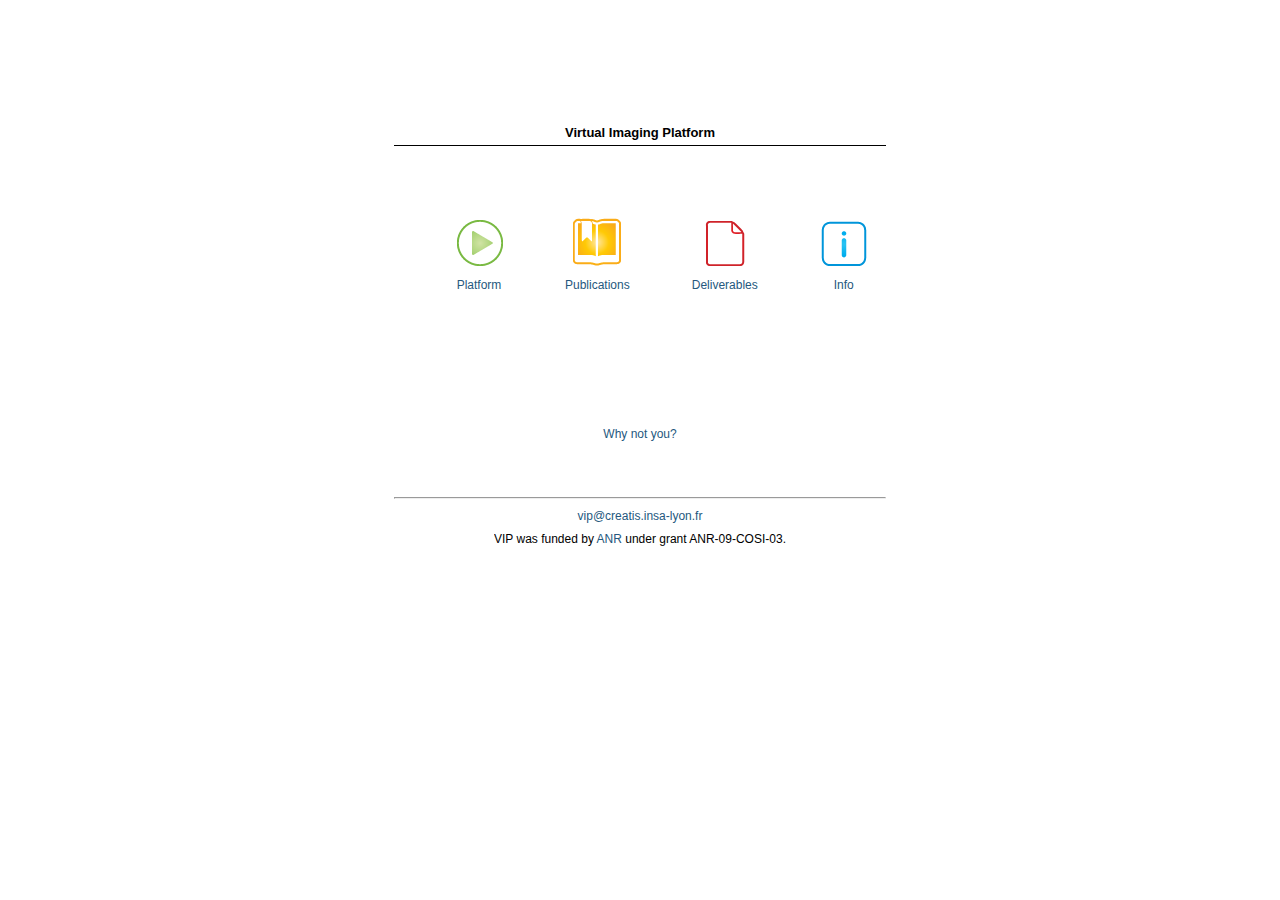
==== index.html @ 72465ec5 "Initial commit" ====
<!DOCTYPE html>
<html>
    <head>
      <title>Virtual Imaging Platform (VIP)</title>
      <link rel="StyleSheet" href="./doc_main.css" type="text/css" />
    </head>
    <body>
<center>
<h2>Virtual Imaging Platform</h2>
<table cellspacing="60">
<tr align="center">
<td>
      <a href="http://vip.creatis.insa-lyon.fr"><img src="images/button-play.png" alt="platform"/>
      <br/>
      Platform</a>
</td>
<td>
  <a href="./node/14">
      <img src="images/book-open-bookmark.png" alt="publications"/><br/>
      Publications
      </a>
</td>
<td>
  <a href="./node/41">
      <img src="images/document.png" alt="reports"/><br/>
      Deliverables
      </a>
</td>
<td>
  <a href="contact.html">
      <img src="images/information-button.png" alt="contact"/><br/>
      Info
      </a>
</td>
</tr>
</table>
</center>
<center>
<iframe src="http://vip.creatis.insa-lyon.fr/?login=stats" scrolling="no" frameborder="0" style="border:none; overflow:hidden; width:450px;height:58px; " allowTransparency="true"></iframe>
<br/>
 <a href="http://vip.creatis.insa-lyon.fr">Why not you?</a>
</center>
<br/><br/>
<hr/>
<center>
  <a href="mailto:vip@creatis.insa-lyon.fr">vip@creatis.insa-lyon.fr</a><br/>
  VIP was funded
  by <a href="http://www.agence-nationale-recherche.fr">ANR</a> under
  grant ANR-09-COSI-03.
</center>
   </body>
</html>
---- doc_main.css ----
/* 
    Document   : doc_main
    Created on : May 30, 2011, 2:13:45 PM
    Author     : Rafael Silva
    Description:
*/

html {
    margin: 0;
    padding: 0;
}
body { 
    font: 75% georgia, sans-serif;
    line-height: 1.88889;
    color: #000000; 
margin-top: 100px;
margin-right: 30%;
margin-bottom: 10px;
margin-left: 30%;
    padding: 10px;
}
p { 
    margin-top: 0; 
    text-align: justify;
}

a:link, a:visited {
    text-decoration: none;
    color: #25587E;
}

a:hover, a:active {
    text-decoration: underline;
    color: #25587E;
}

h1 {
    font-size: 13px;
    font-weight: normal;
    font-variant: small-caps;
    border: 1px solid #D0DFEB;
    padding-left: 5px;
    padding-right: 5px;
}

h2 {
    font-size: 13px;
    font-weight: bold;
    border-bottom: 1px solid #000000;
}

pre {
    border: 1px solid #CCCCCC;
    background-color: #e7e6e6;
    font-family: 'Courier New',Courier,monospace;
    font-size: 11px;
    padding-left: 2px;
    padding-right: 2px;
    margin-left: 5px;
    margin-right: 5px;
}

em {
    font-family: 'Courier New',Courier,monospace;
    font-size: 11px;
    font-style: normal;
}
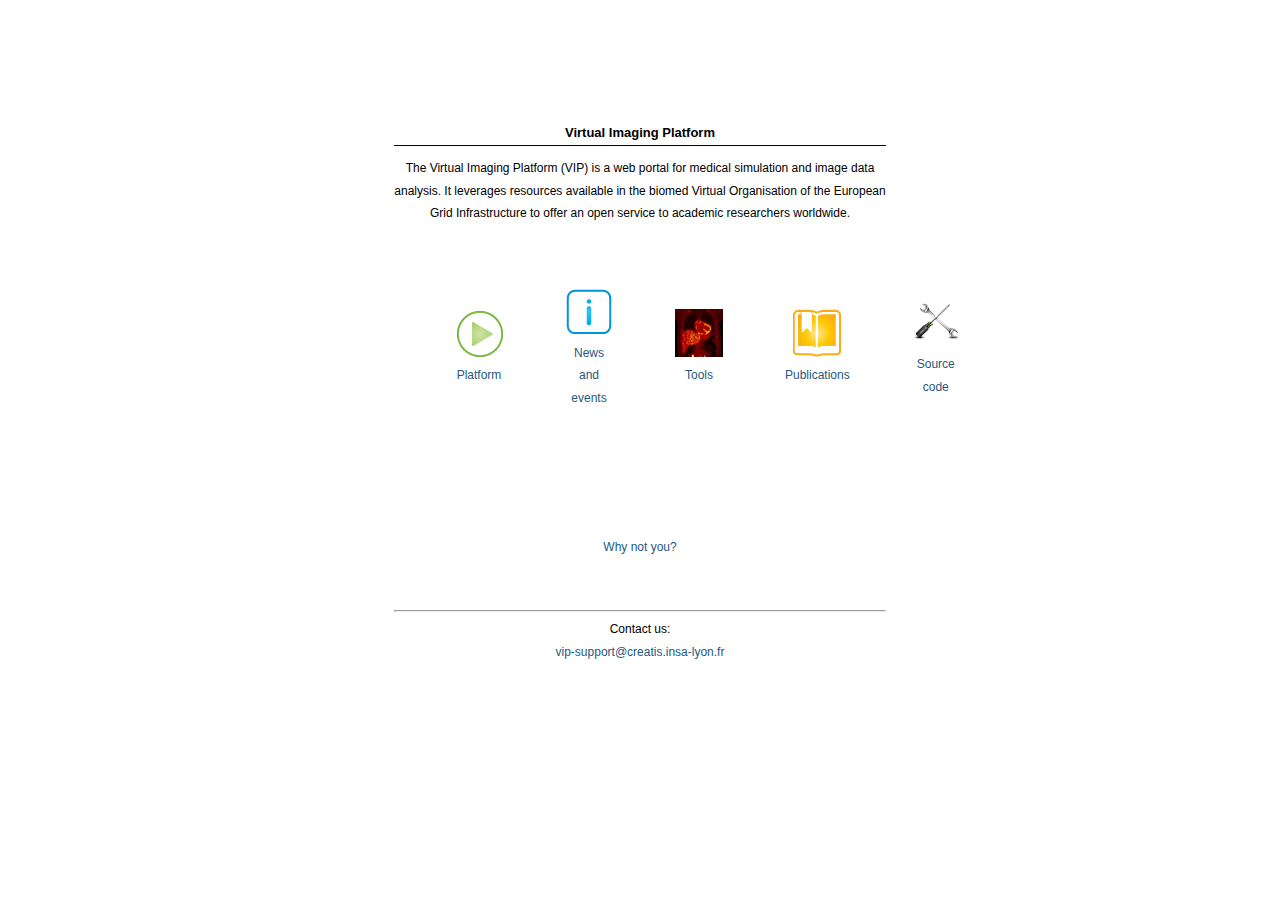
==== commit 4644a778: "Updated website" ====
--- a/index.html
+++ b/index.html
@@ -1,53 +1,59 @@
 <!DOCTYPE html>
 <html>
-    <head>
-      <title>Virtual Imaging Platform (VIP)</title>
-      <link rel="StyleSheet" href="./doc_main.css" type="text/css" />
-    </head>
-    <body>
-<center>
-<h2>Virtual Imaging Platform</h2>
-<table cellspacing="60">
-<tr align="center">
-<td>
-      <a href="http://vip.creatis.insa-lyon.fr"><img src="images/button-play.png" alt="platform"/>
+  <head>
+    <title>Virtual Imaging Platform (VIP)</title>
+    <link rel="StyleSheet" href="./doc_main.css" type="text/css" />
+  </head>
+  <body>
+    <center>
+      <h2>Virtual Imaging Platform</h2>
+
+      The Virtual Imaging Platform (VIP) is a web portal for medical simulation and image data analysis. It leverages resources available in the biomed Virtual Organisation of the European Grid Infrastructure to offer an open service to academic researchers worldwide.
+      
+      <table cellspacing="60">
+	<tr align="center">
+	  <td>
+	    <a href="http://vip.creatis.insa-lyon.fr"><img src="images/button-play.png" alt="platform"/>
+	      <br/>
+	      Platform</a>
+	  </td>
+	  <td>
+	    <a href="news.html">
+	      <img src="images/information-button.png" alt="news"/><br/>
+	      News and events
+	    </a>
+	  </td>
+	  <td>
+	    <a href="./applications.html">
+	      <img src="images/icon_applis.png" alt="applications"/><br/>
+	      Tools
+	    </a>
+	  </td>
+	  <td>
+	    <a href="./publications.html">
+	      <img src="images/book-open-bookmark.png" alt="publications"/><br/>
+	      Publications
+	    </a>
+	  </td>
+	  <td>
+	    <a href="https://github.com/virtual-imaging-platform">
+	      <img src="images/code.png" alt="code icon"/><br/>
+	      Source code
+	    </a>
+	  </td>
+	</tr>
+      </table>
+    </center>
+    <center>
+      <iframe src="http://vip.creatis.insa-lyon.fr/?login=stats" scrolling="no" frameborder="0" style="border:none; overflow:hidden; width:450px;height:58px; " allowTransparency="true"></iframe>
       <br/>
-      Platform</a>
-</td>
-<td>
-  <a href="./node/14">
-      <img src="images/book-open-bookmark.png" alt="publications"/><br/>
-      Publications
-      </a>
-</td>
-<td>
-  <a href="./node/41">
-      <img src="images/document.png" alt="reports"/><br/>
-      Deliverables
-      </a>
-</td>
-<td>
-  <a href="contact.html">
-      <img src="images/information-button.png" alt="contact"/><br/>
-      Info
-      </a>
-</td>
-</tr>
-</table>
-</center>
-<center>
-<iframe src="http://vip.creatis.insa-lyon.fr/?login=stats" scrolling="no" frameborder="0" style="border:none; overflow:hidden; width:450px;height:58px; " allowTransparency="true"></iframe>
-<br/>
- <a href="http://vip.creatis.insa-lyon.fr">Why not you?</a>
-</center>
-<br/><br/>
-<hr/>
-<center>
-  <a href="mailto:vip@creatis.insa-lyon.fr">vip@creatis.insa-lyon.fr</a><br/>
-  VIP was funded
-  by <a href="http://www.agence-nationale-recherche.fr">ANR</a> under
-  grant ANR-09-COSI-03.
-</center>
-   </body>
+      <a href="http://vip.creatis.insa-lyon.fr">Why not you?</a>
+    </center>
+    <br/><br/>
+    <hr/>
+    <center>
+      Contact us:<br/> <a href="mailto:vip-support@creatis.insa-lyon.fr">vip-support@creatis.insa-lyon.fr</a><br/>
+    </center>
+  </body>
 </html>
 
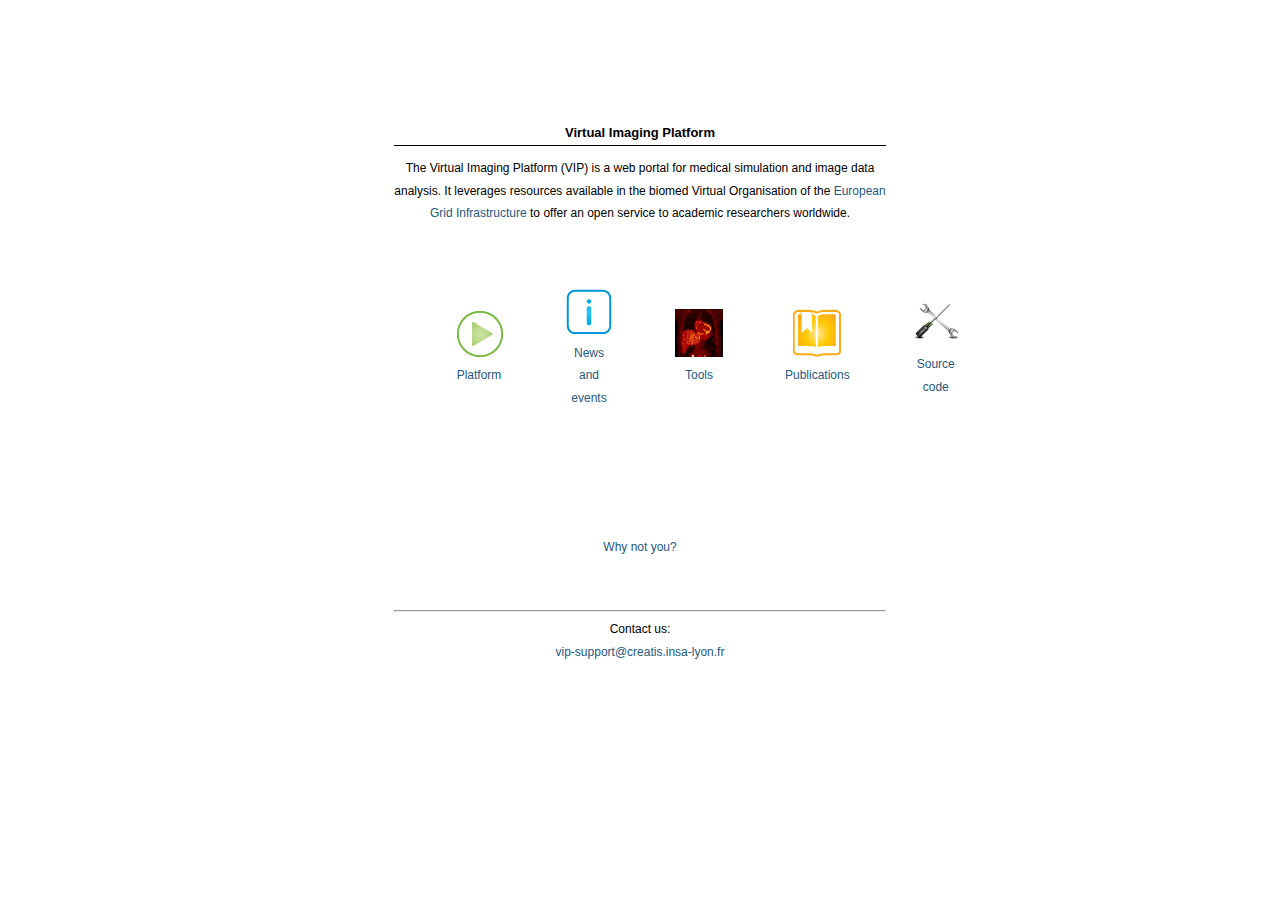
==== commit be26322b: "Added link to EGI" ====
--- a/index.html
+++ b/index.html
@@ -8,7 +8,7 @@
     <center>
       <h2>Virtual Imaging Platform</h2>
 
-      The Virtual Imaging Platform (VIP) is a web portal for medical simulation and image data analysis. It leverages resources available in the biomed Virtual Organisation of the European Grid Infrastructure to offer an open service to academic researchers worldwide.
+      The Virtual Imaging Platform (VIP) is a web portal for medical simulation and image data analysis. It leverages resources available in the biomed Virtual Organisation of the <a href="http://www.egi.eu">European Grid Infrastructure</a> to offer an open service to academic researchers worldwide.
       
       <table cellspacing="60">
 	<tr align="center">
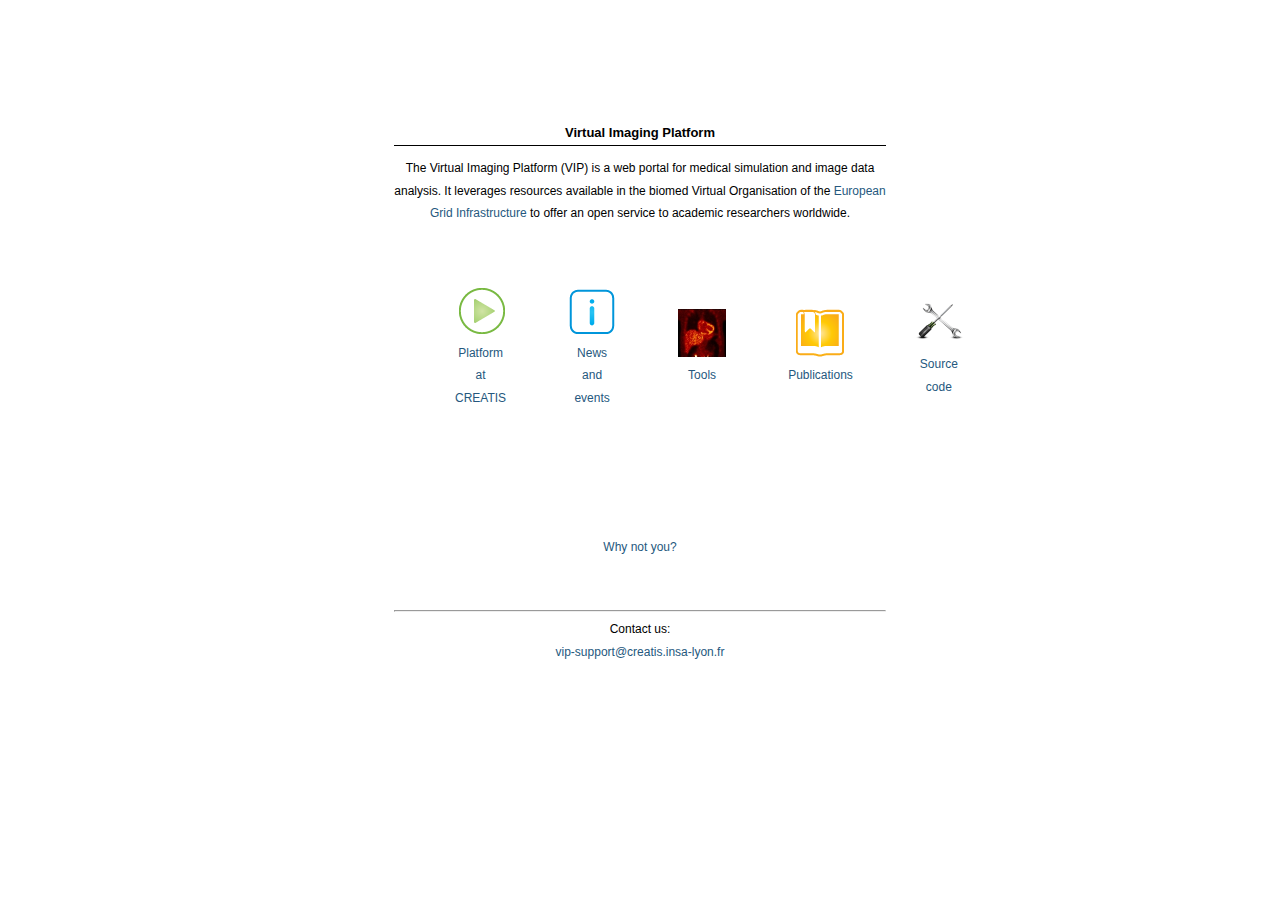
==== commit 56b7b394: "Added link to CREATIS" ====
--- a/index.html
+++ b/index.html
@@ -15,7 +15,7 @@
 	  <td>
 	    <a href="http://vip.creatis.insa-lyon.fr"><img src="images/button-play.png" alt="platform"/>
 	      <br/>
-	      Platform</a>
+	      Platform at CREATIS</a>
 	  </td>
 	  <td>
 	    <a href="news.html">
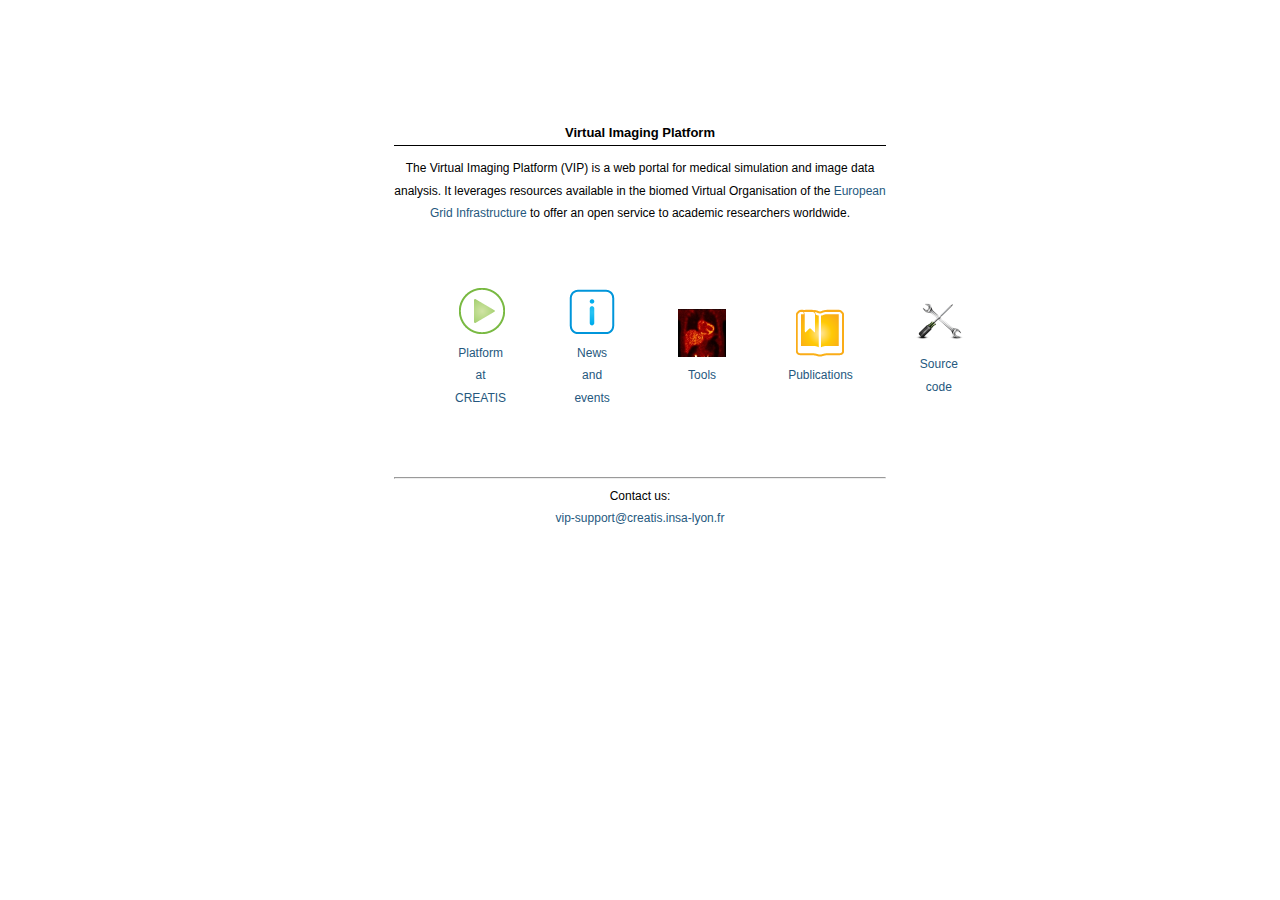
==== commit 8dd25e59: "Some previously uncommited changes" ====
--- a/index.html
+++ b/index.html
@@ -44,12 +44,12 @@
 	</tr>
       </table>
     </center>
-    <center>
+    <!--<center>
       <iframe src="http://vip.creatis.insa-lyon.fr/?login=stats" scrolling="no" frameborder="0" style="border:none; overflow:hidden; width:450px;height:58px; " allowTransparency="true"></iframe>
       <br/>
       <a href="http://vip.creatis.insa-lyon.fr">Why not you?</a>
     </center>
-    <br/><br/>
+    <br/><br/>-->
     <hr/>
     <center>
       Contact us:<br/> <a href="mailto:vip-support@creatis.insa-lyon.fr">vip-support@creatis.insa-lyon.fr</a><br/>
